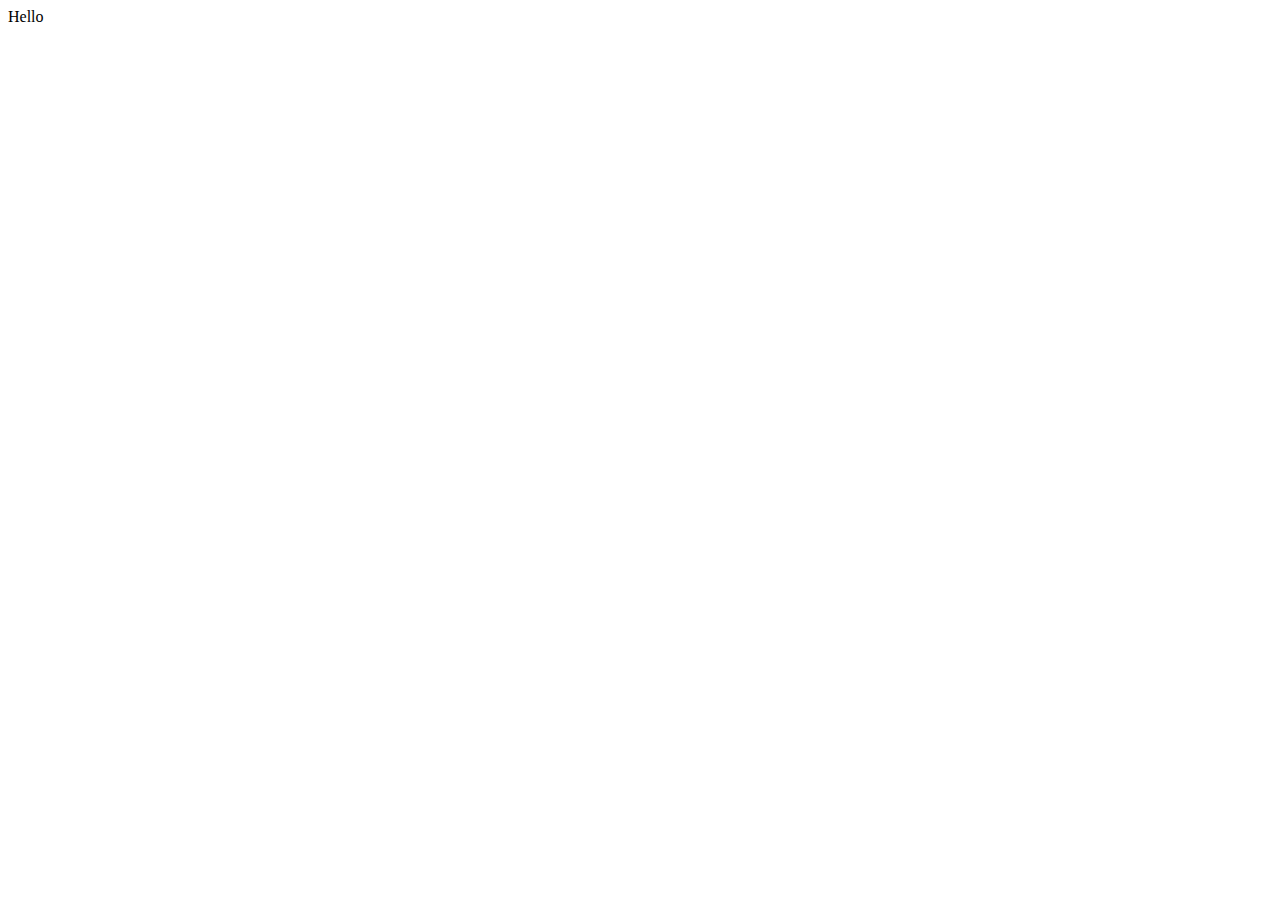
==== index.html @ db99fba4 "index.html" ====
<!DOCTYPE html>
<html lang="en">
<head>
    <meta charset="UTF-8">
    <meta name="viewport" content="width=device-width, initial-scale=1.0">
    <title>Document</title>
</head>
<body>
    <div>
        Hello
    </div>
</body>
</html>
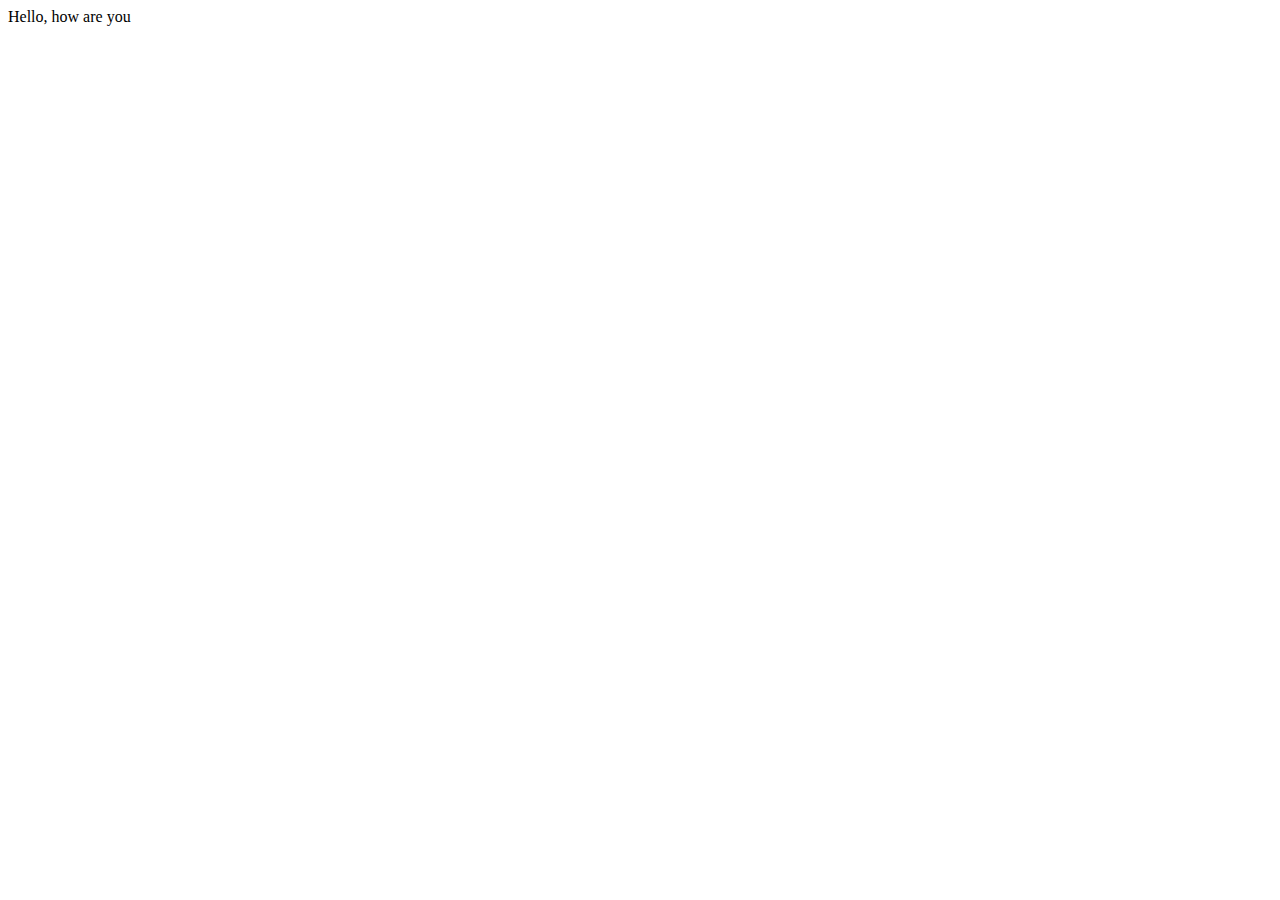
==== commit 64d7a65e: "CHANGES IN FILES" ====
--- a/index.html
+++ b/index.html
@@ -7,7 +7,7 @@
 </head>
 <body>
     <div>
-        Hello
+        Hello, how are you
     </div>
 </body>
 </html>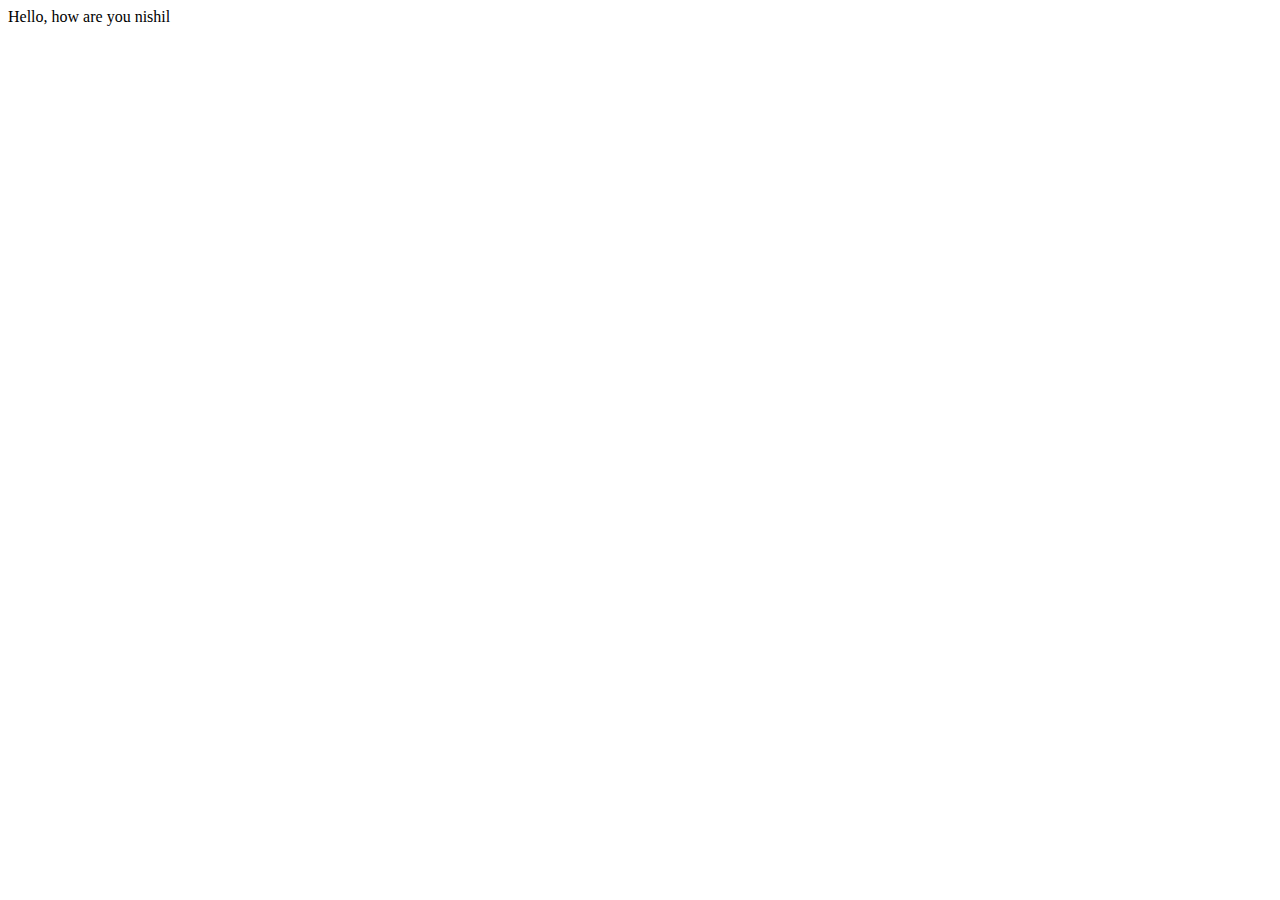
==== commit ed18d3f7: "merge conflict" ====
--- a/index.html
+++ b/index.html
@@ -8,6 +8,7 @@
 <body>
     <div>
         Hello, how are you
+        nishil
     </div>
 </body>
 </html>